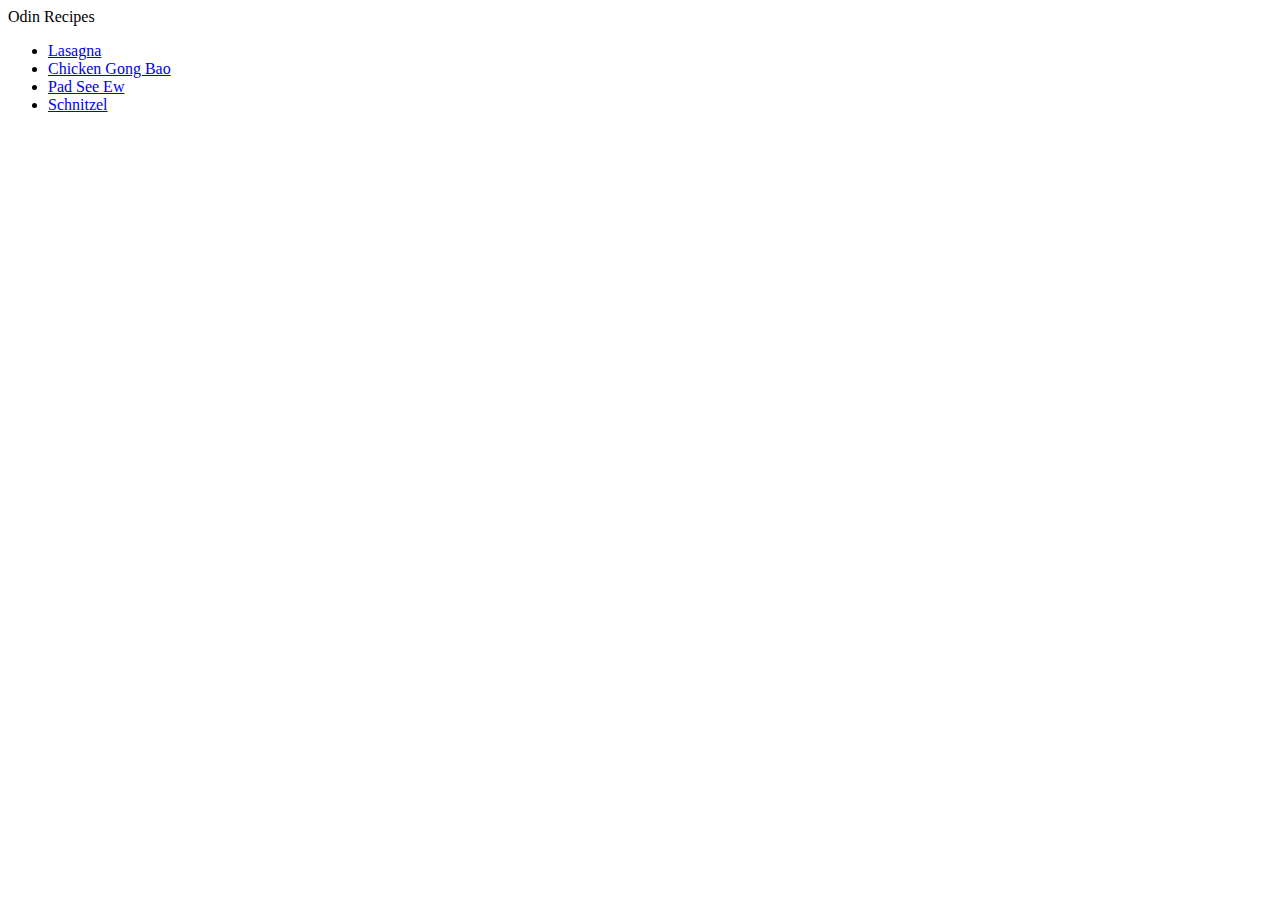
==== index.html @ d409e958 "Update recipe list" ====
<!DOCTYPE html>
<html lang="en">
<head>
    <meta charset="UTF-8">
    <meta http-equiv="X-UA-Compatible" content="IE=edge">
    <meta name="viewport" content="width=device-width, initial-scale=1.0">
    <title>Document</title>
</head>
<body>
    <header>Odin Recipes</header>
    <ul>
    <li><a href="./recipes/lasagna.html">Lasagna</a></li>
    <li><a href="./recipes/gongbao.html">Chicken Gong Bao</a></li>
    <li><a href="./recipes/padseeew.html">Pad See Ew</a></li>
    <li><a href="./recipes/schnitzel.html">Schnitzel</a></li>
    
    </ul>
</body>
</html>
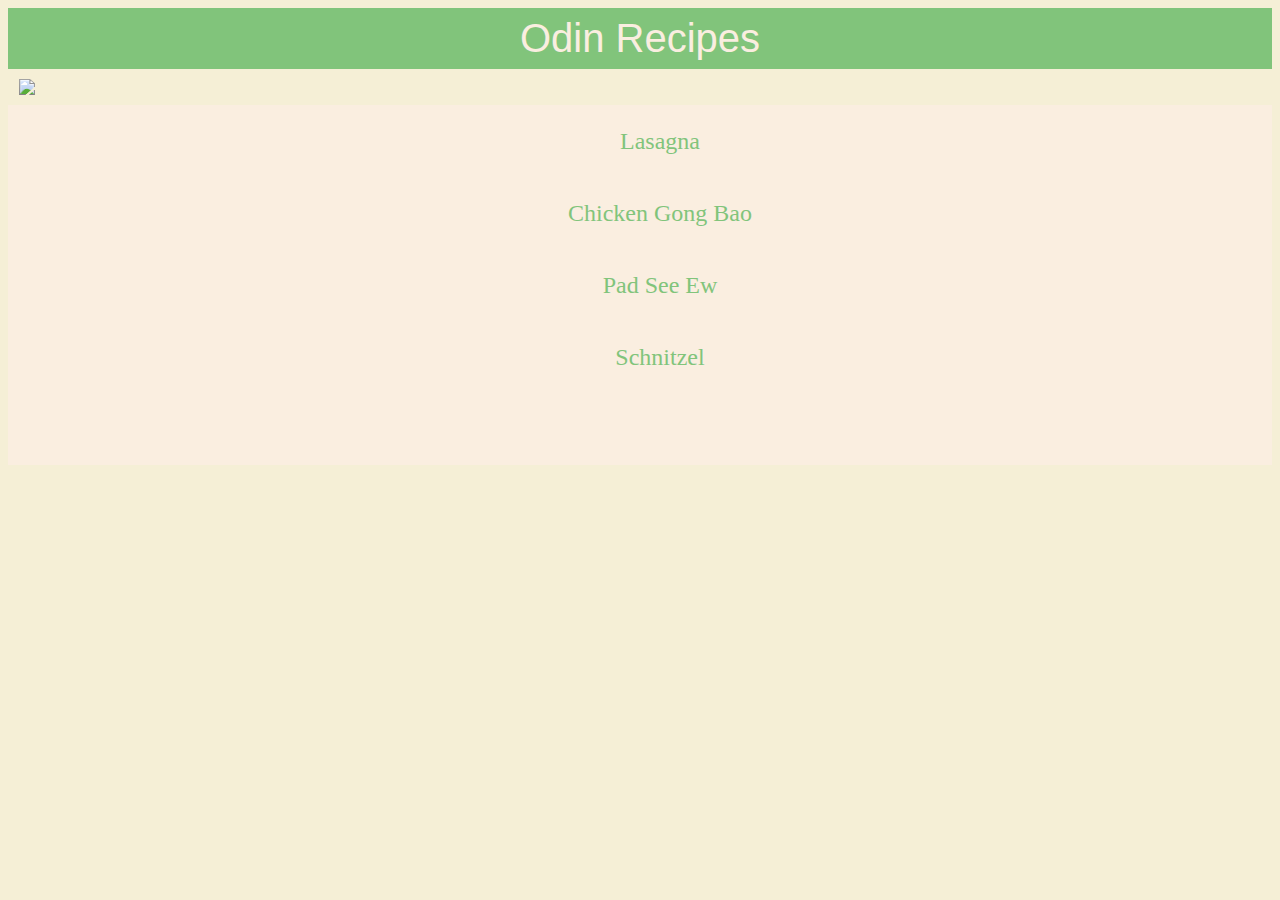
==== commit 1ffd0db8: "Update homepage - update lasagna" ====
--- a/index.html
+++ b/index.html
@@ -4,11 +4,13 @@
     <meta charset="UTF-8">
     <meta http-equiv="X-UA-Compatible" content="IE=edge">
     <meta name="viewport" content="width=device-width, initial-scale=1.0">
+    <link href="./recipes/css/style.css" rel="stylesheet" type="text/css">
     <title>Document</title>
 </head>
 <body>
-    <header>Odin Recipes</header>
-    <ul>
+    <header class="header-home">Odin Recipes</header>
+    <img src="https://nerdist.com/wp-content/uploads/2021/04/Spirited-Away.jpeg" class="home-img">
+    <ul class="recipe-home">
     <li><a href="./recipes/lasagna.html">Lasagna</a></li>
     <li><a href="./recipes/gongbao.html">Chicken Gong Bao</a></li>
     <li><a href="./recipes/padseeew.html">Pad See Ew</a></li>
@@ -16,4 +18,4 @@
     
     </ul>
 </body>
-</html>+</html>
--- a/recipes/css/style.css
+++ b/recipes/css/style.css
@@ -0,0 +1,5 @@
+@import url(./home.css);
+@import url(./lasagna.css);
+@import url(./gongbao.css);
+@import url(./padseeew.css);
+@import url(./schnitzel.css);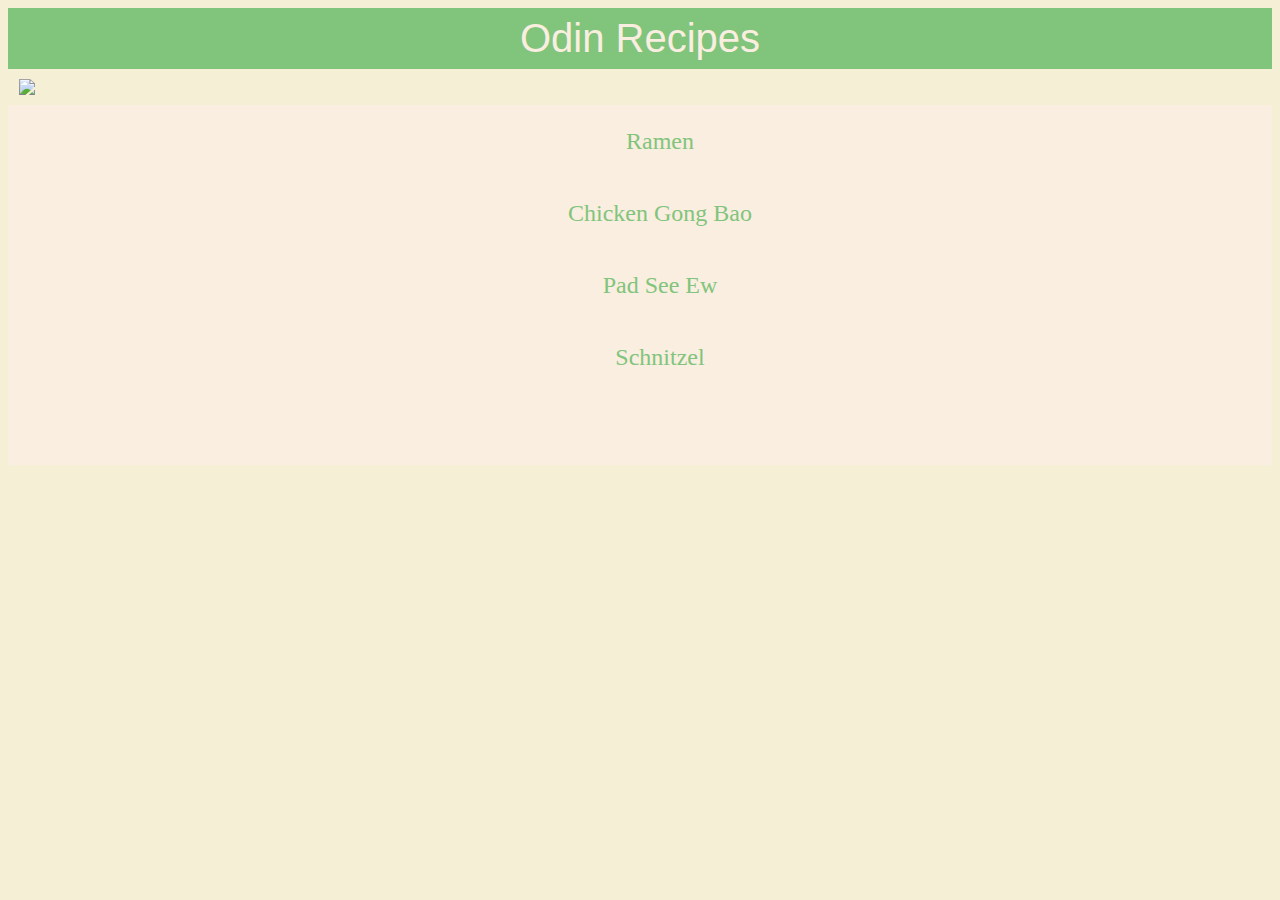
==== commit 9b427020: "Update lasagna to ramen -- add stylization" ====
--- a/index.html
+++ b/index.html
@@ -11,7 +11,7 @@
     <header class="header-home">Odin Recipes</header>
     <img src="https://nerdist.com/wp-content/uploads/2021/04/Spirited-Away.jpeg" class="home-img">
     <ul class="recipe-home">
-    <li><a href="./recipes/lasagna.html">Lasagna</a></li>
+    <li><a href="./recipes/ramen.html">Ramen</a></li>
     <li><a href="./recipes/gongbao.html">Chicken Gong Bao</a></li>
     <li><a href="./recipes/padseeew.html">Pad See Ew</a></li>
     <li><a href="./recipes/schnitzel.html">Schnitzel</a></li>
--- a/recipes/css/style.css
+++ b/recipes/css/style.css
@@ -1,5 +1,5 @@
 @import url(./home.css);
-@import url(./lasagna.css);
+@import url(./ramen.css);
 @import url(./gongbao.css);
 @import url(./padseeew.css);
 @import url(./schnitzel.css);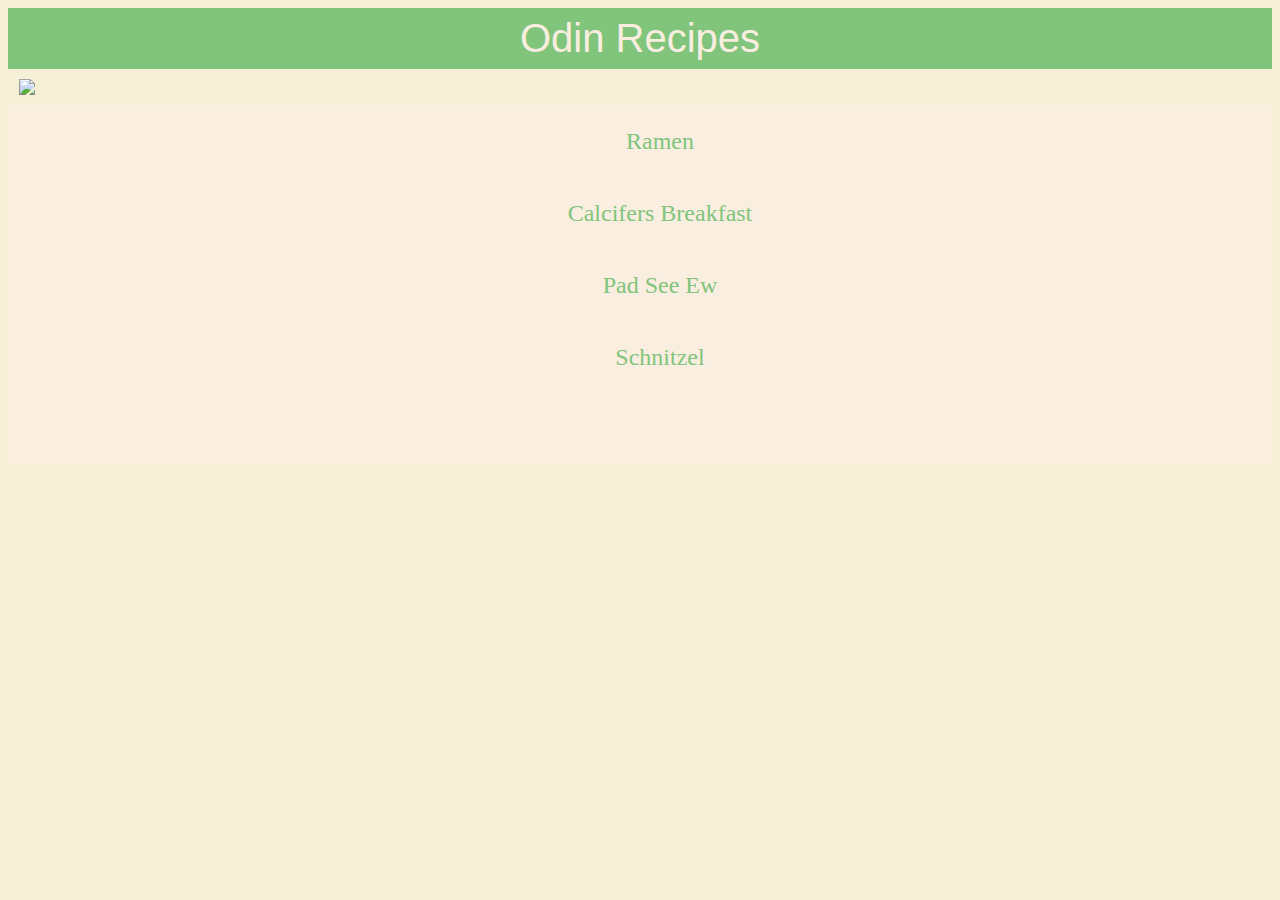
==== commit 41ddd45a: "Update second recipe -- add stylization" ====
--- a/index.html
+++ b/index.html
@@ -12,7 +12,7 @@
     <img src="https://nerdist.com/wp-content/uploads/2021/04/Spirited-Away.jpeg" class="home-img">
     <ul class="recipe-home">
     <li><a href="./recipes/ramen.html">Ramen</a></li>
-    <li><a href="./recipes/gongbao.html">Chicken Gong Bao</a></li>
+    <li><a href="./recipes/breakfast.html">Calcifers Breakfast</a></li>
     <li><a href="./recipes/padseeew.html">Pad See Ew</a></li>
     <li><a href="./recipes/schnitzel.html">Schnitzel</a></li>
     
--- a/recipes/css/style.css
+++ b/recipes/css/style.css
@@ -1,5 +1,5 @@
 @import url(./home.css);
 @import url(./ramen.css);
-@import url(./gongbao.css);
+@import url(./breakfast.css);
 @import url(./padseeew.css);
 @import url(./schnitzel.css);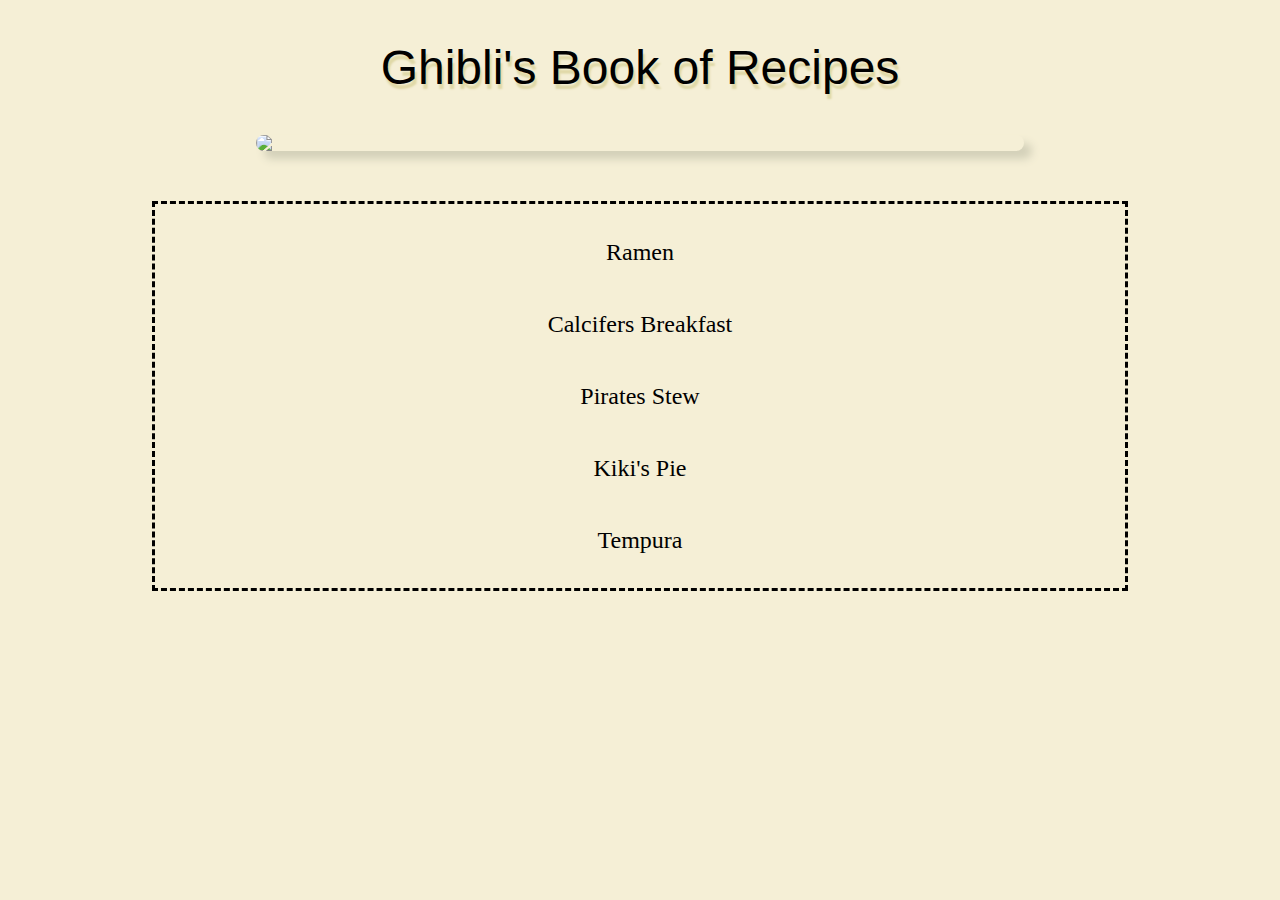
==== commit 44a0703b: "Add CSS to all recipes -- finishing touches to img" ====
--- a/index.html
+++ b/index.html
@@ -8,13 +8,16 @@
     <title>Document</title>
 </head>
 <body>
-    <header class="header-home">Odin Recipes</header>
+    <header >
+        <h1 class="mainH">Ghibli's Book of Recipes</h1>
+        </header>
     <img src="https://nerdist.com/wp-content/uploads/2021/04/Spirited-Away.jpeg" class="home-img">
     <ul class="recipe-home">
     <li><a href="./recipes/ramen.html">Ramen</a></li>
     <li><a href="./recipes/breakfast.html">Calcifers Breakfast</a></li>
-    <li><a href="./recipes/padseeew.html">Pad See Ew</a></li>
-    <li><a href="./recipes/schnitzel.html">Schnitzel</a></li>
+    <li><a href="./recipes/stew.html">Pirates Stew</a></li>
+    <li><a href="./recipes/pie.html">Kiki's Pie</a></li>
+    <li><a href="./recipes/fried.html">Tempura</a></li>
     
     </ul>
 </body>
--- a/recipes/css/style.css
+++ b/recipes/css/style.css
@@ -1,5 +1,6 @@
 @import url(./home.css);
 @import url(./ramen.css);
 @import url(./breakfast.css);
-@import url(./padseeew.css);
-@import url(./schnitzel.css);+@import url(./stew.css);
+@import url(./pie.css);
+@import url(./fried.css);